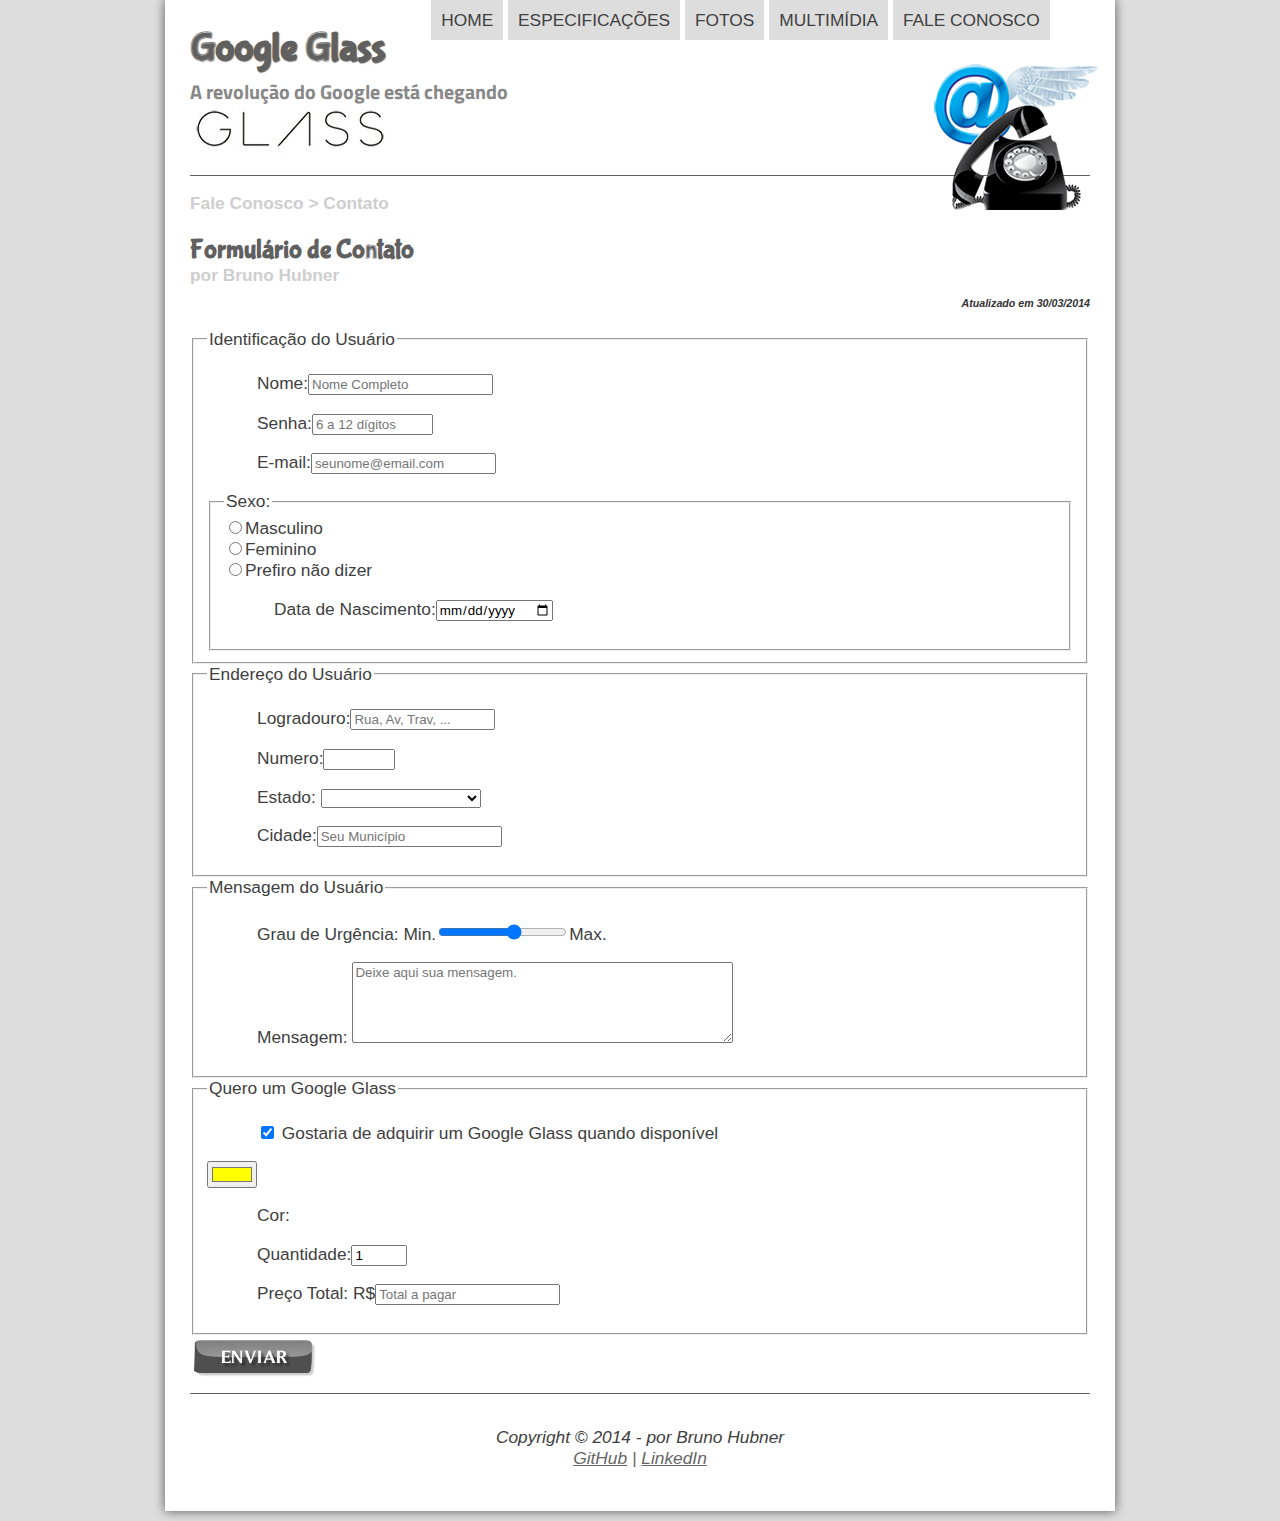
==== fale-conosco.html @ 13ad78c3 "Finished" ====
<!DOCTYPE html>
<html lang="pt-br">
<head>
    <meta charset="utf-8">
    <title>Tudo sobre o Google Glass</title>
    <link rel="stylesheet" type="text/css" href="_css/estilo.css">
    <link rel="stylesheet" type="text/css" href="_css/form.css">
    <script type="text/javascript" src="_javascript/funcoes.js"></script>
    <script type="text/javascript">
        function calc_total() {
            var qtd = parseInt(document.getElementById('iQtd').value);
            var tot = qtd * 1500;
            document.getElementById('iPre').value = tot;
        }
    </script>
</head>
<body>
    <div id="interface">
        <header id="cabecalho">
            <hgroup>
                <h1>Google Glass</h1>
                <h2>A revolução do Google está chegando</h2>
            </hgroup>
            <img id="icone" src="_imagens/contato.png" />
            <nav id="menu">
                <h1>Menu Principal</h1>
                <ul>
                    <li onmouseover="mudaFoto('home')" onmouseout="mudaFoto('contato')"><a href="index.html"
                            target="_self">Home</a></li>
                    <li onmouseover="mudaFoto('especificacoes')" onmouseout="mudaFoto('contato')"><a href="specs.html"
                            target="_self">Especificações</a></li>
                    <li onmouseover="mudaFoto('fotos')" onmouseout="mudaFoto('contato')"><a href="fotos.html"
                            target="_self">Fotos</a></li>
                    <li onmouseover="mudaFoto('multimidia')" onmouseout="mudaFoto('contato')"><a href="multimidia.html"
                            target="_self">Multimídia</a></li>
                    <li onmouseover="mudaFoto('contato')" onmouseout="mudaFoto('contato')"><a href="fale-conosco.html"
                            target="_self">Fale conosco</a></li>
                </ul>
            </nav>
        </header>
        <section id="corpo-full">
            <article id="noticia-principal">
                <header id="cabecalho-artigo">
                    </hgroup>
                    <h3>Fale Conosco > Contato</h3>
                    <h1>Formulário de Contato</h1>
                    <h2>por Bruno Hubner</h2>
                    <h3 id="att">Atualizado em 30/03/2014</h3>
                    </hgroup>
                </header>
                <form id="iContato" method="post" action="mailto:contatobrunohubner@gmail.com" oninput="calc_total()">
                    <fieldset id="usuario">
                        <legend>Identificação do Usuário</legend>
                        <p><label for="iNome">Nome:</label><input type="text" name="nNome" id="iNome" size="20"
                                maxlength="40" placeholder="Nome Completo"></p>
                        <p><label for="iSenha">Senha:</label><input type="password" name="nSenha" id="iSenha" size="12"
                                maxlength="12" minlength="8" placeholder="6 a 12 dígitos"></p>
                        <p><label for="iEmail">E-mail:</label><input type="email" name="nEmail" id="iEmail" size="20"
                                maxlength="40" placeholder="seunome@email.com"></p>
                        <fieldset>
                            <legend>Sexo:</legend>
                            <input type="radio" name="nSexo" id="iMasc"><label for="iMasc">Masculino</label><br />
                            <input type="radio" name="nSexo" id="iFem"><label for="iFem">Feminino</label><br />
                            <input type="radio" name="nSexo" id="iNull"><label for="iNull">Prefiro não dizer</label>
                            <p>Data de Nascimento:<input type="date" name="nNasc" id="iNasc"></p>
                        </fieldset>
                    </fieldset>
                    <fieldset id="endereco">
                        <legend>Endereço do Usuário</legend>
                        <p><label for="iRua">Logradouro:<input type="text=" name="nRua" id="iRua" size="15"
                                    maxlength="80" minlength="3" placeholder="Rua, Av, Trav, ..."></label></p>
                        <p><label for="iNum">Numero:<input type="number" name="nNum" id="iNum" min="0"
                                    max="9999"></label></p>
                        <p><label for="iEst">Estado:</label>
                            <select id="iEst" name="nEst">
                                <option value="0" selected=""></option>
                                <optgroup label="Norte">
                                    <option value="ac">Acre</option>
                                    <option value="al">Alagoas</option>
                                    <option value="ap">Amapa</option>
                                    <option value="am">Amazonas</option>
                                    <option value="pa">Pará</option>
                                    <option value="ro">Rondônia</option>
                                    <option value="rr">Roraima</option>
                                    <option value="to">Tocantins</option>
                                </optgroup>
                                <optgroup label="Nordeste">
                                    <option value="ba">Bahia</option>
                                    <option value="ce">Ceará</option>
                                    <option value="ma">Maranhão</option>
                                    <option value="pb">Paraíba</option>
                                    <option value="pe">Pernambuco</option>
                                    <option value="pi">Piauí</option>
                                    <option value="rn">Rio Grande do Norte</option>
                                    <option value="se">Sergipe</option>
                                </optgroup>
                                <optgroup label="Centro-Oeste">
                                    <option value="df">Distrito Federal</option>
                                    <option value="go">Goiás</option>
                                    <option value="mt">Mato Grosso</option>
                                    <option value="ms">Mato Grosso do Sul</option>
                                </optgroup>
                                <optgroup label="Sudeste">
                                    <option value="es">Espirito Santo</option>
                                    <option value="mg">Minas Gerais</option>
                                    <option value="rj">Rio de Janeiro</option>
                                    <option value="sp">São Paulo</option>
                                </optgroup>
                                <optgroup label="Sul">
                                    <option value="pr">Paraná</option>
                                    <option value="rs">Rio Grande do Sul</option>
                                    <option value="sc">Santa Catarina</option>
                                </optgroup>
                            </select>
                        </p>
                        <p><label for="iCid">Cidade:<input type="text" name="nCid" id="iCid" size="20" maxlength="40"
                                    placeholder="Seu Município" list="cidades"></label></p>
                        <datalist id="cidades">
                            <option value="Mutum"></option>
                            <option value="Manhuaçú"></option>
                            <option value="Lajinha"></option>
                            <option value="Chalé"></option>
                            <option value="Ibatiba"></option>
                            <option value="Pocrane"></option>
                            <option value="Reduto"></option>
                            <option value="Durandé"></option>
                            <option value="Simonésia"></option>
                            <option value="Afonso Cláudio"></option>
                            <option value="Brejetuba"></option>
                            <option value="João Molevade"></option>
                            <option value="Realeza"></option>
                            <option value="Martins Soares"></option>
                            <option value="Aimorés"></option>
                            <option value="Ipanema"></option>
                            <option value="Conseição de Ipanema"></option>
                        </datalist>
                    </fieldset>
                    <fieldset id="mensagem">
                        <legend>Mensagem do Usuário</legend>
                        <p><label for="iUrg">Grau de Urgência:</label>
                            Min.<input type="range" name="nUrg" id="iUrg" min="0" max="5" step="1">Max.
                        </p>
                        <p><label for="iMsg">Mensagem:</label>
                            <textarea name="nMsg" id="iMsg" cols="45" rows="5" placeholder="Deixe aqui sua mensagem."
                                maxlength="1000"></textarea>
                        </p>
                    </fieldset>
                    <fieldset id="pedido">
                        <legend>Quero um Google Glass</legend>
                        <p><input type="checkbox" id="iAdq" name="nAdq" checked>
                            <label for="iAdq">Gostaria de adquirir um Google Glass quando disponível</label>
                        </p>
                        <input type="color" id="iCor" name="nCor" value="#ffff00">
                        <p><label for="iCor">Cor:</label></p>
                        <p><label for="iQtd">Quantidade:</label><input type="number" id="iQtd" name="nQtd" value="1"
                                min="0" max="10"></p>
                        <p><label for="iPre">Preço Total: R$</label><input type="text" name="nPre" id="iPre"
                                placeholder="Total a pagar" readonly></p>
                    </fieldset>
                    <input type="image" src="_imagens/botao-enviar.png" id="iBut" name="nBut">
                </form>
            </article>
        </section>
        <footer id="rodape">
            <p>Copyright &copy; 2014 - por Bruno Hubner
                </br><a href="https://www.github.com/brunohubner" target="_blank">GitHub</a> <span>|</span>
                <a href="https://www.linkedin.com/in/brunohubner01" target="_blank">LinkedIn</a>
            </p>
        </footer>
    </div>
</body>
</html>
---- _css/estilo.css ----
@charset "UTF-8";
	@import url('https://fonts.googleapis.com/css?family=Titillium+Web&display=swap');	
@font-face{
	font-family: 'FonteLogo';
	src: url("../_fonts/bubblegum-sans-regular.otf");
}

* {
    font-family: Calibri, sans-serif;
}

body {
	background-color: #dddddd;
	color: #404040;
	font-size: 13pt;
}
div#interface{
	width: 900px;
	background-color: #ffffff;
	margin: 0 auto 10px auto;
	box-shadow: 0 0 10px #555555;
	padding: 25px;
}
p{
	text-align: justify;
	text-indent: 50px;
}
header#cabecalho{
	border-bottom: 1px #606060 solid;
	height: 150px;
	background: url("../_imagens/glass-logo-peq.jpg") no-repeat 0px 80px;
}
header#cabecalho h1{
	font-family: 'FonteLogo', sans-serif;
	font-size: 30pt;
	color: #606060;
	text-shadow: 1px 1px 1px rgba(0,0,0,.6);
	margin-bottom: 5px; 
}
header#cabecalho h2{
	font-size: 15pt;
	font-family: 'Titillium Web', sans-serif;	
	color: #888888;
}
header#cabecalho img#icone{
	position: relative;
	left: 740px;
	top: -50px;
}
figure.foto-legenda {
	margin-top: 15px;
	border: 8px solid #ffffff;
	box-shadow: 1px 1px 5px rgba(0,0,0,.6);
	position: relative;
}
figure.foto-legenda img {
	width: 100%;
	height: 100%;

}
figure.foto-legenda figcaption{
	position: absolute;
	top: 0;
	background-color: rgba(0,0,0,.4);
	color: #ffffff;
	width: 100%;
	height: 100%;
	box-sizing: border-box;
	padding: 10px;
	opacity: 0;
	transition: opacity .3s;
}
figure.foto-legenda:hover figcaption{
	opacity: 1;
	transition: opacity .3s;
}
nav#menu ul{
	list-style: none;
	text-transform: uppercase;
	position: absolute;
	top: 10px;
	right: 18%;
}
nav#menu li{
	display: inline-block;
}
nav#menu h1{
	display: none;
}
nav#menu a{
	color: #404040;
	text-decoration: none;
	background-color: #dddddd;
	padding: 10px;
	transition: .3s;
}
nav#menu a:hover{
	background-color: #606060;
	color: #ffffff;
	transition: .3s;
}
section#corpo{
	display: block;
	width: 495px;
	float: left;
	border-right: 1px solid #606060;
	padding: 25px 25px 25px 0;
}
section#corpo a{
	color: #666666;
	font-weight: bold;
}
section#corpo a:hover{
	text-decoration: underline;
}
span#bold{
	font-weight: bold;
}
article#noticia-principal h2{
	font-size: 12pt;
	color: #606060;
	background-color: #dddddd;
	padding: 10px;
	margin: 10px 0 10px 0;
	font-weight: bold;
}
header#cabecalho-artigo h1{
	font-size: 20pt;
	font-family: 'FonteLogo', sans-serif;
	color: #606060;
}
header#cabecalho-artigo h2{
	font-size: 13pt;
	color: #cecece;
	background-color: #ffffff;
	margin: 0;
	padding: 0;
	font-weight: bold;
}
header#cabecalho-artigo h3{
	font-size: 13pt;
	color: #cecece;
	margin-bottom: 20px;
	font-weight: bold;
}
header#cabecalho-artigo h3#att{
	font-size: 8pt;
	color: #333333;
	text-align: right;
	font-style: italic;
}
table#tabelaspec{
	border:1px solid #606060;
	margin-left: auto;
	margin-right: auto;
}
table#tabelaspec td{
	border: 2px solid #606060;
	padding: 10px;
	font-weight: bold;
}
table#tabelaspec td.ce{
	color:#ffffff;
	background-color: #606060;
	vertical-align: top;
	text-align: right;
}
table#tabelaspec td.cd{
	background-color: #cecece;
	vertical-align: middle;
	text-align: left;
	color: #333333;
}
table#tabelaspec caption{
	color: #888888;
	font-weight: bold;
	font-size: 14pt;
	padding-bottom: 5px; 
}
table#tabelaspec caption span{
	display: block;
	float: right;
	font-size: 8pt;
	color: #333333;
	margin-top: 10px;
}
aside#lateral{
	width: 315px;
	display: block;
	float: right;
	padding: 20px;
	background-color: #dddddd;
	margin-top: 25px;
	box-shadow: 1px 1px 5px rgba(0,0,0,.6)
}
footer#rodape{
	clear: both;
	border-top: 1px solid #606060;
	padding-top: 15px;
	font-style: italic;
}
footer#rodape p{
	text-align: center;
	text-indent: 0;
}
footer#rodape a, span{
	color: #666666;
}
footer#rodape a:hover{
	text-decoration: underline;
}
---- _css/form.css ----
body, div, h1, h2, h2, h4, h5, h6,
header, hgroup, nav, ul, li, a {
    margin: 0;
    padding: 0;
    border: 0;
}
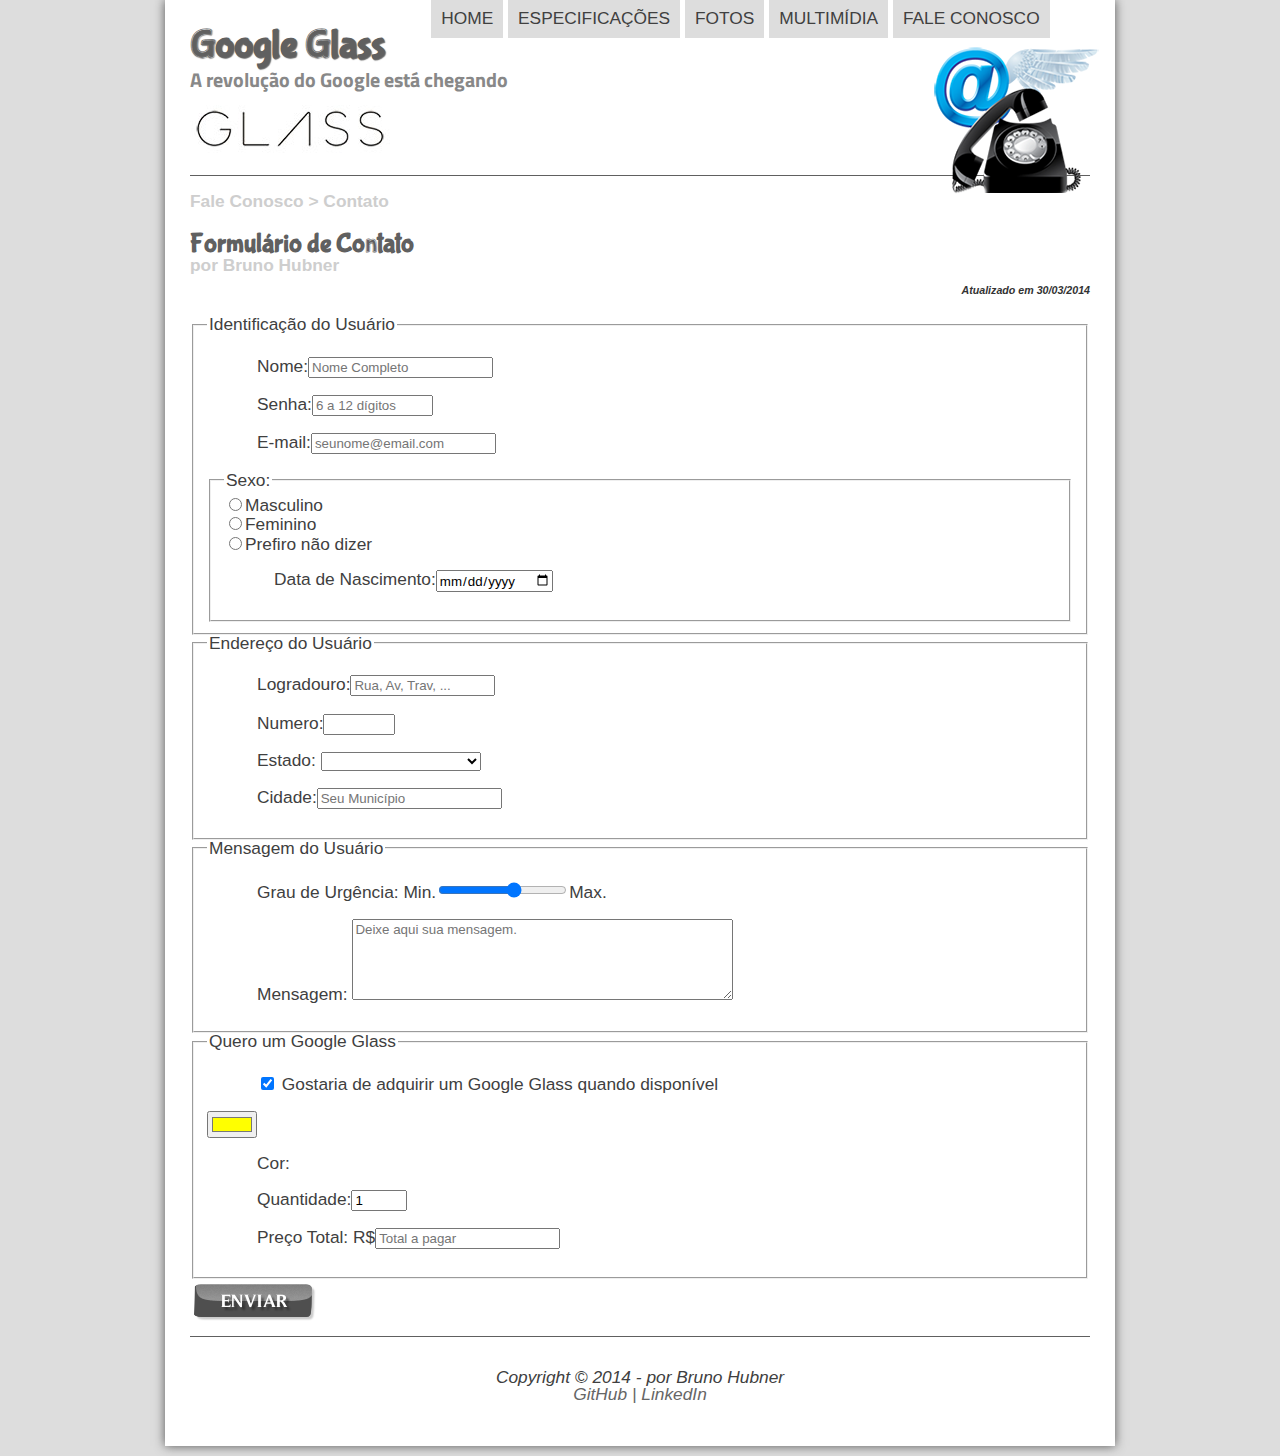
==== commit 5ccda430: "Update page title" ====
--- a/fale-conosco.html
+++ b/fale-conosco.html
@@ -2,11 +2,11 @@
 <html lang="pt-br">
 <head>
     <meta charset="utf-8">
-    <title>Tudo sobre o Google Glass</title>
-    <link rel="stylesheet" type="text/css" href="_css/estilo.css">
-    <link rel="stylesheet" type="text/css" href="_css/form.css">
-    <script type="text/javascript" src="_javascript/funcoes.js"></script>
-    <script type="text/javascript">
+    <title>Bruno Hubner - Google Glass</title>
+    <link rel="stylesheet" href="css/estilo.css">
+    <link rel="stylesheet" href="css/form.css">
+    <script src="javascript/funcoes.js"></script>
+    <script>
         function calc_total() {
             var qtd = parseInt(document.getElementById('iQtd').value);
             var tot = qtd * 1500;
@@ -21,7 +21,7 @@
                 <h1>Google Glass</h1>
                 <h2>A revolução do Google está chegando</h2>
             </hgroup>
-            <img id="icone" src="_imagens/contato.png" />
+            <img id="icone" src="images/contato.png" />
             <nav id="menu">
                 <h1>Menu Principal</h1>
                 <ul>
@@ -157,7 +157,7 @@
                         <p><label for="iPre">Preço Total: R$</label><input type="text" name="nPre" id="iPre"
                                 placeholder="Total a pagar" readonly></p>
                     </fieldset>
-                    <input type="image" src="_imagens/botao-enviar.png" id="iBut" name="nBut">
+                    <input type="image" src="images/botao-enviar.png" id="iBut" name="nBut">
                 </form>
             </article>
         </section>
--- a/css/estilo.css
+++ b/css/estilo.css
@@ -0,0 +1,211 @@
+@charset "UTF-8";
+	@import url('https://fonts.googleapis.com/css?family=Titillium+Web&display=swap');	
+@font-face{
+	font-family: 'FonteLogo';
+	src: url("../fonts/bubblegum-sans-regular.otf");
+}
+
+* {
+    font-family: Calibri, sans-serif;
+}
+
+body {
+	background-color: #dddddd;
+	color: #404040;
+	font-size: 13pt;
+}
+div#interface{
+	width: 900px;
+	background-color: #ffffff;
+	margin: 0 auto 10px auto;
+	box-shadow: 0 0 10px #555555;
+	padding: 25px;
+}
+p{
+	text-align: justify;
+	text-indent: 50px;
+}
+header#cabecalho{
+	border-bottom: 1px #606060 solid;
+	height: 150px;
+	background: url("../images/glass-logo-peq.jpg") no-repeat 0px 80px;
+}
+header#cabecalho h1{
+	font-family: 'FonteLogo', sans-serif;
+	font-size: 30pt;
+	color: #606060;
+	text-shadow: 1px 1px 1px rgba(0,0,0,.6);
+	margin-bottom: 5px; 
+}
+header#cabecalho h2{
+	font-size: 15pt;
+	font-family: 'Titillium Web', sans-serif;	
+	color: #888888;
+}
+header#cabecalho img#icone{
+	position: relative;
+	left: 740px;
+	top: -50px;
+}
+figure.foto-legenda {
+	margin-top: 15px;
+	border: 8px solid #ffffff;
+	box-shadow: 1px 1px 5px rgba(0,0,0,.6);
+	position: relative;
+}
+figure.foto-legenda img {
+	width: 100%;
+	height: 100%;
+
+}
+figure.foto-legenda figcaption{
+	position: absolute;
+	top: 0;
+	background-color: rgba(0,0,0,.4);
+	color: #ffffff;
+	width: 100%;
+	height: 100%;
+	box-sizing: border-box;
+	padding: 10px;
+	opacity: 0;
+	transition: opacity .3s;
+}
+figure.foto-legenda:hover figcaption{
+	opacity: 1;
+	transition: opacity .3s;
+}
+nav#menu ul{
+	list-style: none;
+	text-transform: uppercase;
+	position: absolute;
+	top: 10px;
+	right: 18%;
+}
+nav#menu li{
+	display: inline-block;
+}
+nav#menu h1{
+	display: none;
+}
+nav#menu a{
+	color: #404040;
+	text-decoration: none;
+	background-color: #dddddd;
+	padding: 10px;
+	transition: .3s;
+}
+nav#menu a:hover{
+	background-color: #606060;
+	color: #ffffff;
+	transition: .3s;
+}
+section#corpo{
+	display: block;
+	width: 495px;
+	float: left;
+	border-right: 1px solid #606060;
+	padding: 25px 25px 25px 0;
+}
+section#corpo a{
+	color: #666666;
+	font-weight: bold;
+}
+section#corpo a:hover{
+	text-decoration: underline;
+}
+span#bold{
+	font-weight: bold;
+}
+article#noticia-principal h2{
+	font-size: 12pt;
+	color: #606060;
+	background-color: #dddddd;
+	padding: 10px;
+	margin: 10px 0 10px 0;
+	font-weight: bold;
+}
+header#cabecalho-artigo h1{
+	font-size: 20pt;
+	font-family: 'FonteLogo', sans-serif;
+	color: #606060;
+}
+header#cabecalho-artigo h2{
+	font-size: 13pt;
+	color: #cecece;
+	background-color: #ffffff;
+	margin: 0;
+	padding: 0;
+	font-weight: bold;
+}
+header#cabecalho-artigo h3{
+	font-size: 13pt;
+	color: #cecece;
+	margin-bottom: 20px;
+	font-weight: bold;
+}
+header#cabecalho-artigo h3#att{
+	font-size: 8pt;
+	color: #333333;
+	text-align: right;
+	font-style: italic;
+}
+table#tabelaspec{
+	border:1px solid #606060;
+	margin-left: auto;
+	margin-right: auto;
+}
+table#tabelaspec td{
+	border: 2px solid #606060;
+	padding: 10px;
+	font-weight: bold;
+}
+table#tabelaspec td.ce{
+	color:#ffffff;
+	background-color: #606060;
+	vertical-align: top;
+	text-align: right;
+}
+table#tabelaspec td.cd{
+	background-color: #cecece;
+	vertical-align: middle;
+	text-align: left;
+	color: #333333;
+}
+table#tabelaspec caption{
+	color: #888888;
+	font-weight: bold;
+	font-size: 14pt;
+	padding-bottom: 5px; 
+}
+table#tabelaspec caption span{
+	display: block;
+	float: right;
+	font-size: 8pt;
+	color: #333333;
+	margin-top: 10px;
+}
+aside#lateral{
+	width: 315px;
+	display: block;
+	float: right;
+	padding: 20px;
+	background-color: #dddddd;
+	margin-top: 25px;
+	box-shadow: 1px 1px 5px rgba(0,0,0,.6)
+}
+footer#rodape{
+	clear: both;
+	border-top: 1px solid #606060;
+	padding-top: 15px;
+	font-style: italic;
+}
+footer#rodape p{
+	text-align: center;
+	text-indent: 0;
+}
+footer#rodape a, span{
+	color: #666666;
+}
+footer#rodape a:hover{
+	text-decoration: underline;
+}--- a/css/form.css
+++ b/css/form.css
@@ -0,0 +1,33 @@
+body, div, h1, h2, h2, h4, h5, h6,
+header, hgroup, nav, ul, li, a {
+    margin: 0;
+    padding: 0;
+    border: 0;
+}
+
+article, aside, details, figcaption, figure, 
+footer, header, hgroup, menu, nav, section {
+    display: block;
+}
+body {
+    line-height: 1;
+}
+ol, ul {
+    list-style: none;
+}
+blockquote, q {
+    quotes: none;
+}
+blockquote:before, blockquote:after,
+q:before, q:after {
+    content: '';
+    content: none;
+}
+table {
+    border-collapse: collapse;
+    border-spacing: 0;
+}
+/* Resets adicionais por Bruno Hubner */
+a{
+    text-decoration: none;
+}